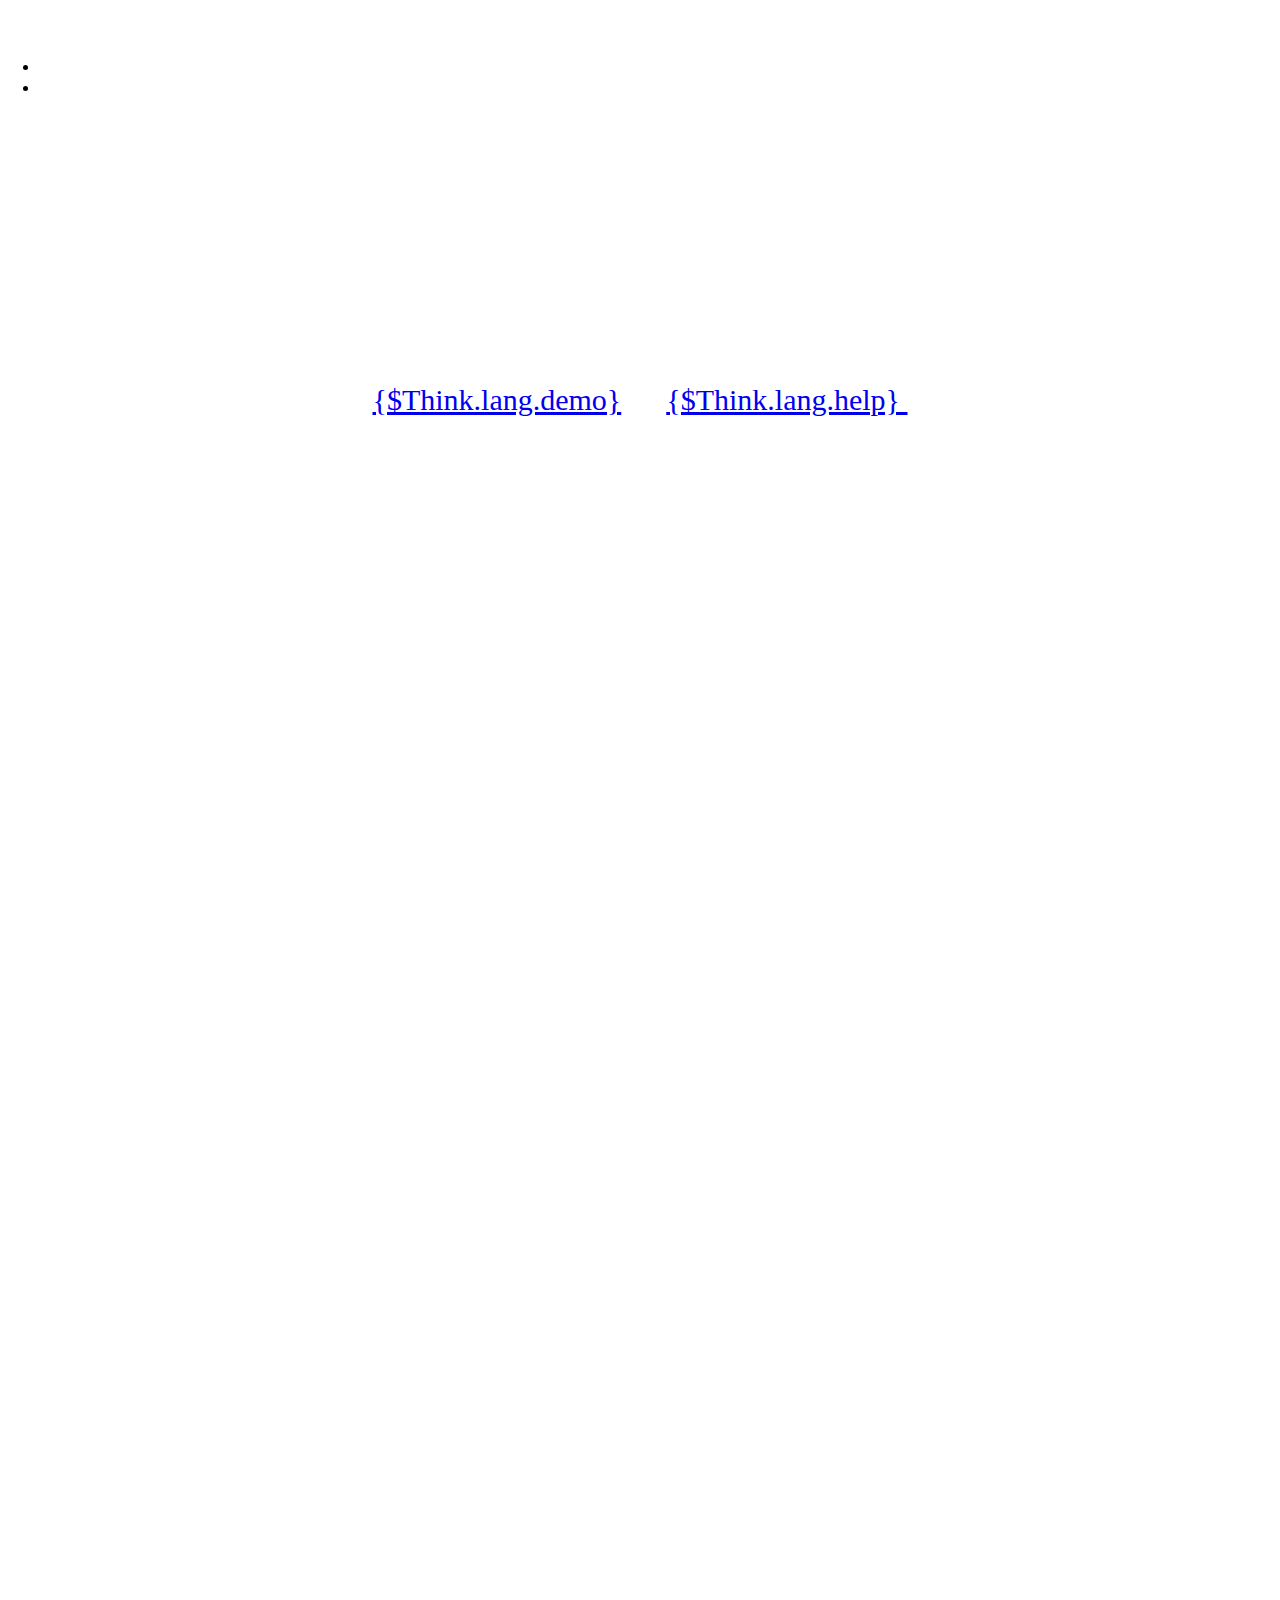
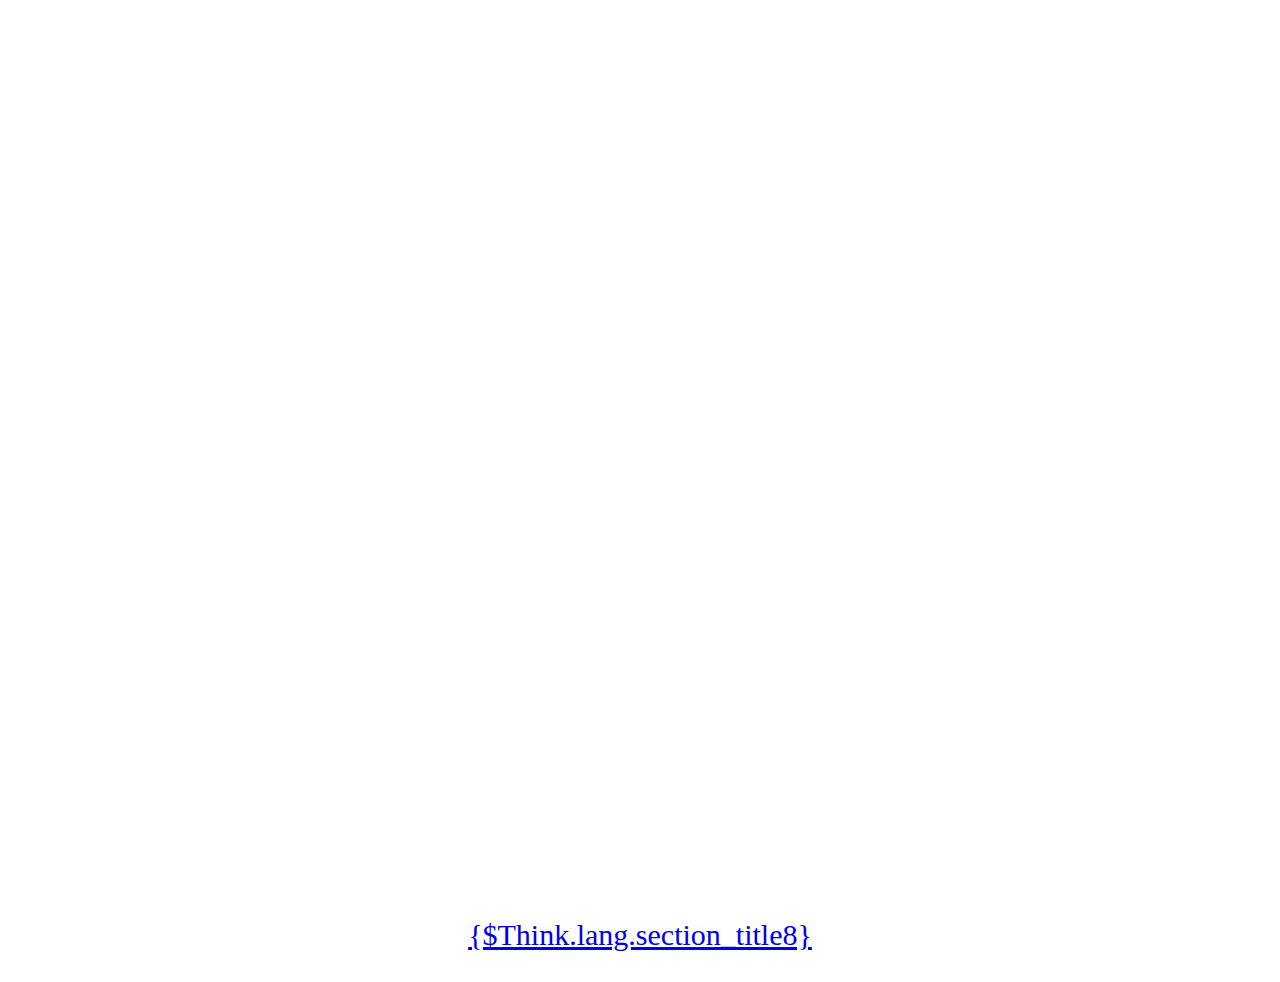
==== Application/Home/View/Index/index.html @ 3ef61725 "resolve it might be" ====
<!DOCTYPE html>
<html lang="en">
<head>
 <meta charset="UTF-8">
<title>ShowDoc</title>
 <link rel="stylesheet" href="__PUBLIC__/bootstrap/css/bootstrap.min.css">

 <link rel="stylesheet" href="__PUBLIC__/css/jquery.fullPage.css">
 <style>
.section { text-align: center; font: 30px "Microsoft Yahei"; color: #fff;}
.header{
 padding-right: 100px;
 padding-top: 30px;
 font-size: 18px; 
 position: fixed;
    right: 0;
    left: 0;
    z-index: 1030;
    margin-bottom: 0;
}
.header a {
    color: white;
    font-size: 12px;
    font-weight: bold;
}
</style>
</head>

<body>
<div class="row header  ">
  <div class="right pull-right">
    <ul class="inline pull-right">
	  <if condition="$login_user">
	    <li ><a href="{:U('Home/Item/index')}">{$Think.lang.my_item}</a></li>
	    <else />
	    <li ><a href="{:U('Home/User/login')}">{$Think.lang.index_login_or_register}</a></li>
	  </if>
    </ul>
    </div>  
  </div>

<div id="dowebok">
    <div class="section">
        <img src="__PUBLIC__/logo/b_64.png" alt="">
        <h1>{$Think.lang.section_title1}</h1>
        <br>
        <p>{$Think.lang.section_description1}</p>
        <br>
        <p>
            <a class="btn   btn-large " href="{$demo_url}" target="_blank">{$Think.lang.demo}</a>&nbsp;&nbsp;&nbsp;&nbsp;&nbsp;
            <a class="btn  btn-large" href="{$help_url}" target="_blank" >{$Think.lang.help}&nbsp;</i></a>
        </p>
    </div>
    <div class="section">
        <h1>{$Think.lang.section_title2}</h1>
        <br>
        <p> {$Think.lang.section_description2}</p>
        <br>
    </div>
    <div class="section">
        <h1>{$Think.lang.section_title3}</h1>
        <br>
        <p>{$Think.lang.section_description3}</p>
        <br>
    </div>
    <div class="section">
        <h1>{$Think.lang.section_title4}</h1>
        <br>
        <p>{$Think.lang.section_description4}</p>
        <br>
    </div>

    <div class="section">
        <h1>{$Think.lang.section_title5}</h1>
        <br>
        <p>{$Think.lang.section_description5}</p>
        <br>
    </div>

    <div class="section">
        <h1>{$Think.lang.section_title6}</h1>
        <br>
        <p>{$Think.lang.section_description6}</p>
        <br>
    </div>

    <div class="section">
        <h1>{$Think.lang.section_title7}</h1>
        <br>
        <p>{$Think.lang.section_description7}</p>
        <br>
    </div>
    <div class="section">
        <h1></h1>
        <br>
        <p>{$Think.lang.section_description8}</p>
        <br>
        <p>
            <a class="btn   btn-large " href="{:U('Home/User/register')}">{$Think.lang.section_title8}</a>
        </p>
    </div>
</div>
 <include file="Common/footer" />
<script src="__PUBLIC__/js/jquery.fullPage.min.js"></script>
<script>
$(function(){
    $('#dowebok').fullpage({
        sectionsColor : ['#1bbc9b', '#4BBFC3', '#2C606A', '#f90','#7CBD9D','#A77DC2','#85CE92','#1bbc9b'],
        navigation:true,
    });

    $(window).resize(function(){
        autoScrolling();
    });

    function autoScrolling(){
        var $ww = $(window).width();
        if($ww < 1024){
            $.fn.fullpage.setAutoScrolling(false);
        } else {
            $.fn.fullpage.setAutoScrolling(true);
        }
    }

    autoScrolling();
});
</script>
</body>
</html>
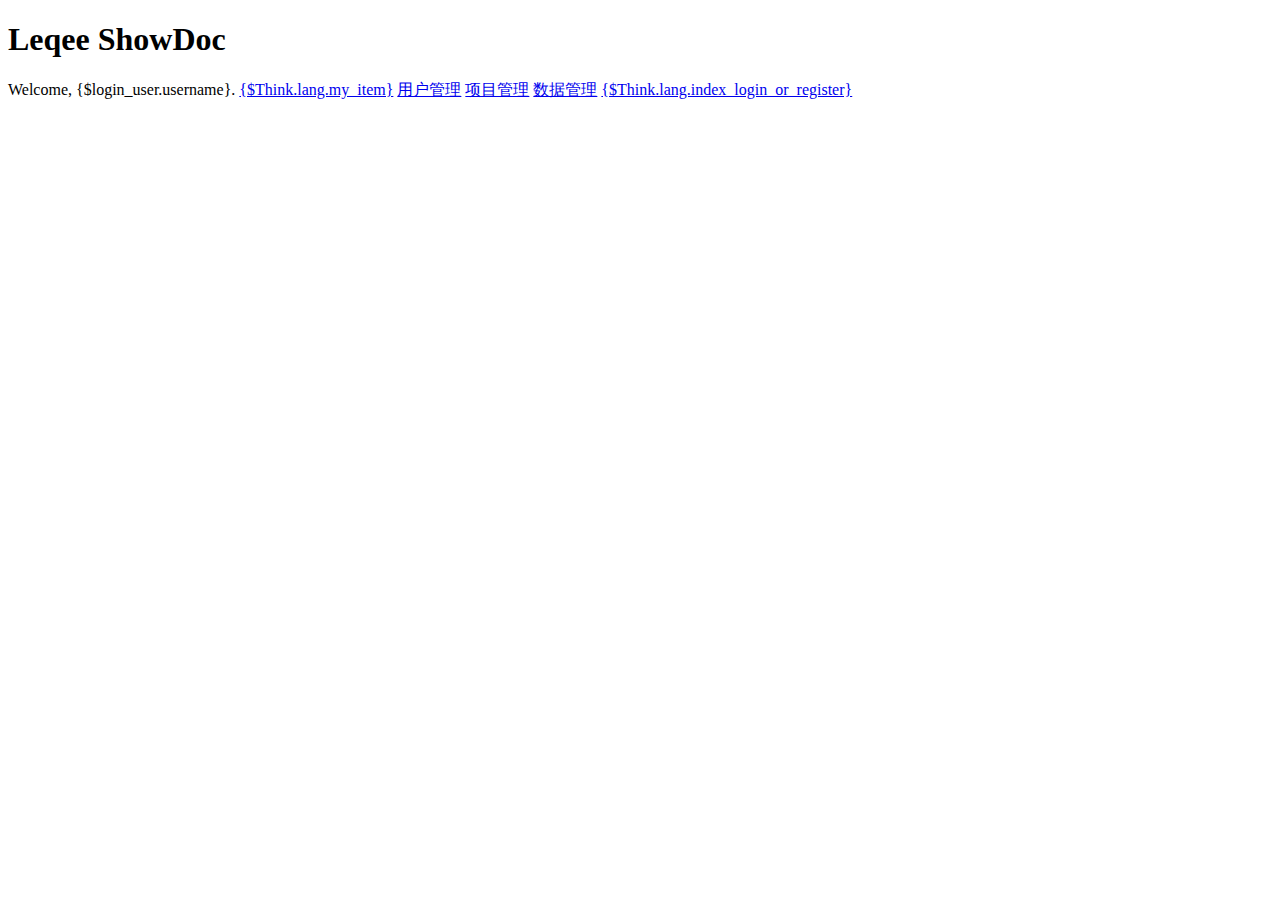
==== commit 47d1f624: "Modify" ====
--- a/Application/Home/View/Index/index.html
+++ b/Application/Home/View/Index/index.html
@@ -1,130 +1,23 @@
-
 <!DOCTYPE html>
-<html lang="en">
+<html>
 <head>
- <meta charset="UTF-8">
-<title>ShowDoc</title>
- <link rel="stylesheet" href="__PUBLIC__/bootstrap/css/bootstrap.min.css">
-
- <link rel="stylesheet" href="__PUBLIC__/css/jquery.fullPage.css">
- <style>
-.section { text-align: center; font: 30px "Microsoft Yahei"; color: #fff;}
-.header{
- padding-right: 100px;
- padding-top: 30px;
- font-size: 18px; 
- position: fixed;
-    right: 0;
-    left: 0;
-    z-index: 1030;
-    margin-bottom: 0;
-}
-.header a {
-    color: white;
-    font-size: 12px;
-    font-weight: bold;
-}
-</style>
+    <meta charset="utf-8">
+    <title>ShowDoc For Leqee</title>
 </head>
-
 <body>
-<div class="row header  ">
-  <div class="right pull-right">
-    <ul class="inline pull-right">
-	  <if condition="$login_user">
-	    <li ><a href="{:U('Home/Item/index')}">{$Think.lang.my_item}</a></li>
-	    <else />
-	    <li ><a href="{:U('Home/User/login')}">{$Think.lang.index_login_or_register}</a></li>
-	  </if>
-    </ul>
-    </div>  
-  </div>
-
-<div id="dowebok">
-    <div class="section">
-        <img src="__PUBLIC__/logo/b_64.png" alt="">
-        <h1>{$Think.lang.section_title1}</h1>
-        <br>
-        <p>{$Think.lang.section_description1}</p>
-        <br>
-        <p>
-            <a class="btn   btn-large " href="{$demo_url}" target="_blank">{$Think.lang.demo}</a>&nbsp;&nbsp;&nbsp;&nbsp;&nbsp;
-            <a class="btn  btn-large" href="{$help_url}" target="_blank" >{$Think.lang.help}&nbsp;</i></a>
-        </p>
+    <h1>Leqee ShowDoc</h1>
+    <div>
+        <if condition="$login_user">
+            Welcome, {$login_user.username}.
+            <a href="{:U('Home/Item/index')}">{$Think.lang.my_item}</a>
+            <if condition="$login_user=='showdoc'">
+            <a href="{:U('Home/Admin/users')}">用户管理</a>
+            <a href="{:U('Home/Admin/digin')}">项目管理</a>
+            <a href="{:U('Home/Test/view_inside')}">数据管理</a>
+            </if>
+        <else />
+            <a href="{:U('Home/User/login')}">{$Think.lang.index_login_or_register}</a>
+        </if>
     </div>
-    <div class="section">
-        <h1>{$Think.lang.section_title2}</h1>
-        <br>
-        <p> {$Think.lang.section_description2}</p>
-        <br>
-    </div>
-    <div class="section">
-        <h1>{$Think.lang.section_title3}</h1>
-        <br>
-        <p>{$Think.lang.section_description3}</p>
-        <br>
-    </div>
-    <div class="section">
-        <h1>{$Think.lang.section_title4}</h1>
-        <br>
-        <p>{$Think.lang.section_description4}</p>
-        <br>
-    </div>
-
-    <div class="section">
-        <h1>{$Think.lang.section_title5}</h1>
-        <br>
-        <p>{$Think.lang.section_description5}</p>
-        <br>
-    </div>
-
-    <div class="section">
-        <h1>{$Think.lang.section_title6}</h1>
-        <br>
-        <p>{$Think.lang.section_description6}</p>
-        <br>
-    </div>
-
-    <div class="section">
-        <h1>{$Think.lang.section_title7}</h1>
-        <br>
-        <p>{$Think.lang.section_description7}</p>
-        <br>
-    </div>
-    <div class="section">
-        <h1></h1>
-        <br>
-        <p>{$Think.lang.section_description8}</p>
-        <br>
-        <p>
-            <a class="btn   btn-large " href="{:U('Home/User/register')}">{$Think.lang.section_title8}</a>
-        </p>
-    </div>
-</div>
- <include file="Common/footer" />
-<script src="__PUBLIC__/js/jquery.fullPage.min.js"></script>
-<script>
-$(function(){
-    $('#dowebok').fullpage({
-        sectionsColor : ['#1bbc9b', '#4BBFC3', '#2C606A', '#f90','#7CBD9D','#A77DC2','#85CE92','#1bbc9b'],
-        navigation:true,
-    });
-
-    $(window).resize(function(){
-        autoScrolling();
-    });
-
-    function autoScrolling(){
-        var $ww = $(window).width();
-        if($ww < 1024){
-            $.fn.fullpage.setAutoScrolling(false);
-        } else {
-            $.fn.fullpage.setAutoScrolling(true);
-        }
-    }
-
-    autoScrolling();
-});
-</script>
 </body>
 </html>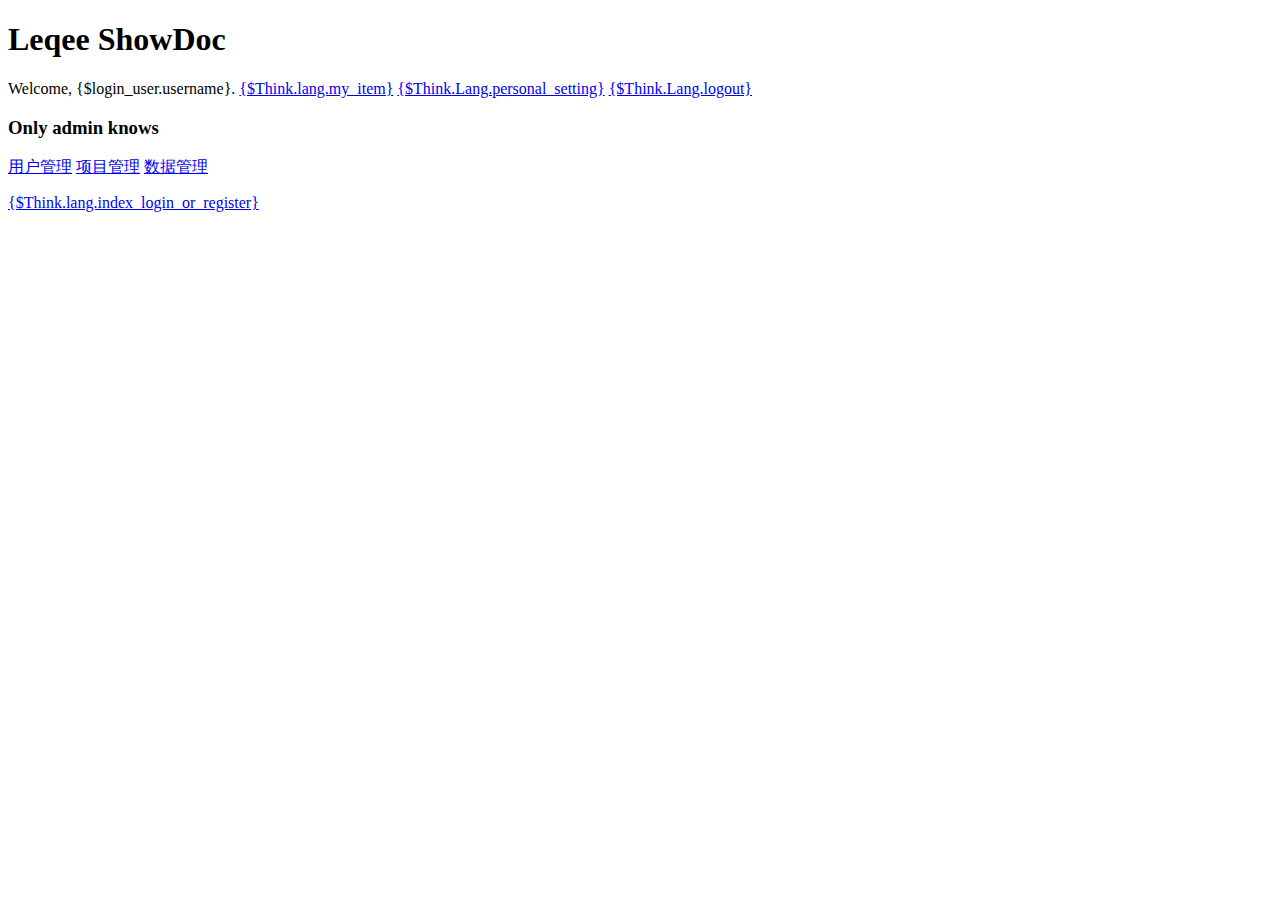
==== commit 69873469: "首页可以登出……" ====
--- a/Application/Home/View/Index/index.html
+++ b/Application/Home/View/Index/index.html
@@ -8,12 +8,19 @@
     <h1>Leqee ShowDoc</h1>
     <div>
         <if condition="$login_user">
-            Welcome, {$login_user.username}.
-            <a href="{:U('Home/Item/index')}">{$Think.lang.my_item}</a>
-            <if condition="$login_user=='showdoc'">
-            <a href="{:U('Home/Admin/users')}">用户管理</a>
-            <a href="{:U('Home/Admin/digin')}">项目管理</a>
-            <a href="{:U('Home/Test/view_inside')}">数据管理</a>
+            <p>
+                Welcome, {$login_user.username}.
+                <a href="{:U('Home/Item/index')}">{$Think.lang.my_item}</a>
+                <a href="{:U('Home/User/setting')}">{$Think.Lang.personal_setting}</a>
+                <a href="{:U('Home/User/exist')}">{$Think.Lang.logout}</a>
+            </p>
+            <if condition="$login_as_admin">
+            <h3>Only admin knows</h3>
+            <p>
+                <a href="{:U('Home/Admin/users')}">用户管理</a>
+                <a href="{:U('Home/Admin/digin')}">项目管理</a>
+                <a href="{:U('Home/Test/view_inside')}">数据管理</a>
+            </p>
             </if>
         <else />
             <a href="{:U('Home/User/login')}">{$Think.lang.index_login_or_register}</a>
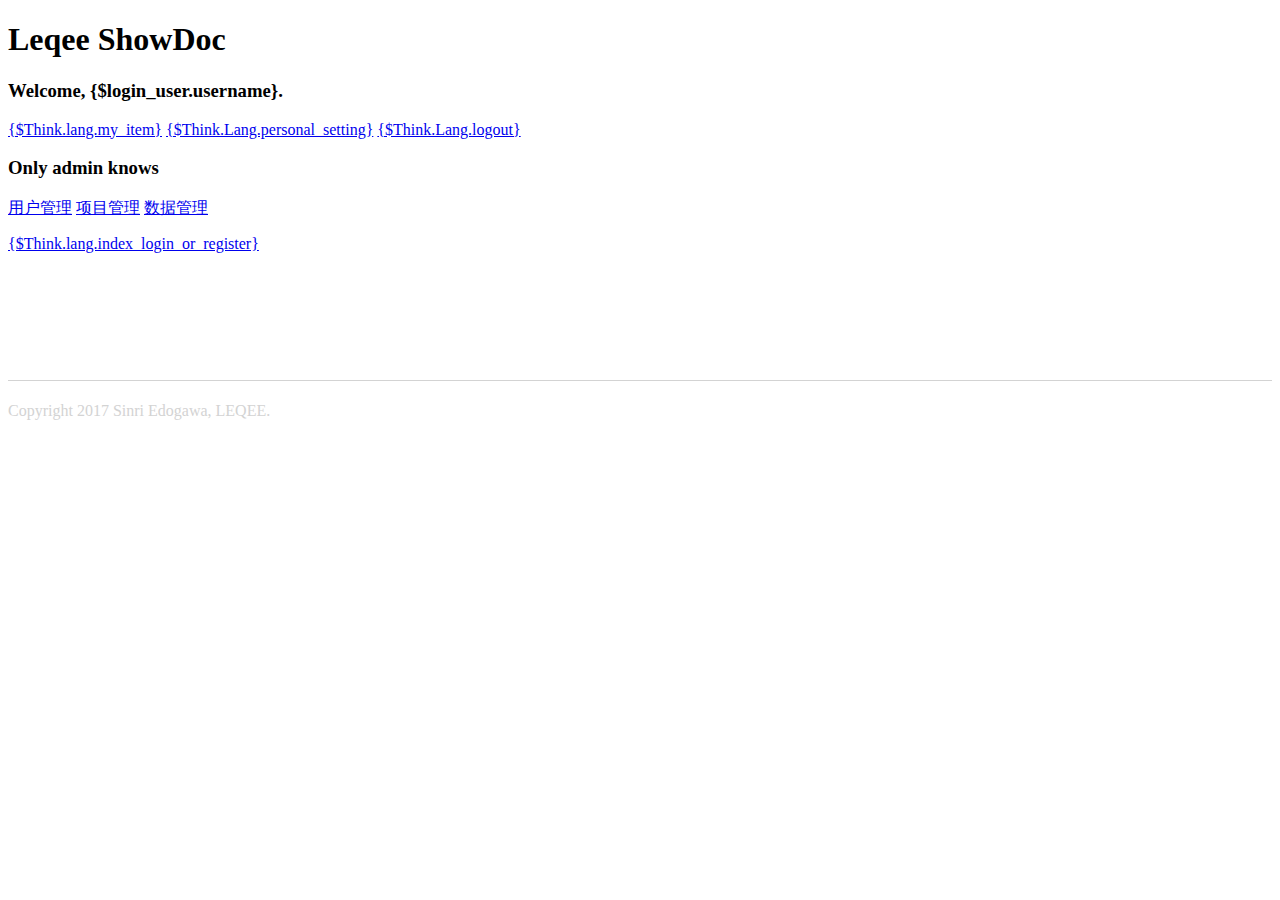
==== commit c3c520d6: "index style" ====
--- a/Application/Home/View/Index/index.html
+++ b/Application/Home/View/Index/index.html
@@ -6,10 +6,10 @@
 </head>
 <body>
     <h1>Leqee ShowDoc</h1>
-    <div>
+    <div style="min-height:300px;">
         <if condition="$login_user">
+            <h3>Welcome, {$login_user.username}.</h3>
             <p>
-                Welcome, {$login_user.username}.
                 <a href="{:U('Home/Item/index')}">{$Think.lang.my_item}</a>
                 <a href="{:U('Home/User/setting')}">{$Think.Lang.personal_setting}</a>
                 <a href="{:U('Home/User/exist')}">{$Think.Lang.logout}</a>
@@ -26,5 +26,8 @@
             <a href="{:U('Home/User/login')}">{$Think.lang.index_login_or_register}</a>
         </if>
     </div>
+    <div style="padding-top: 5px;border-top: 1px solid lightgray;">
+        <p style="color:lightgray;">Copyright 2017 Sinri Edogawa, LEQEE.</p>
+    </div>
 </body>
 </html>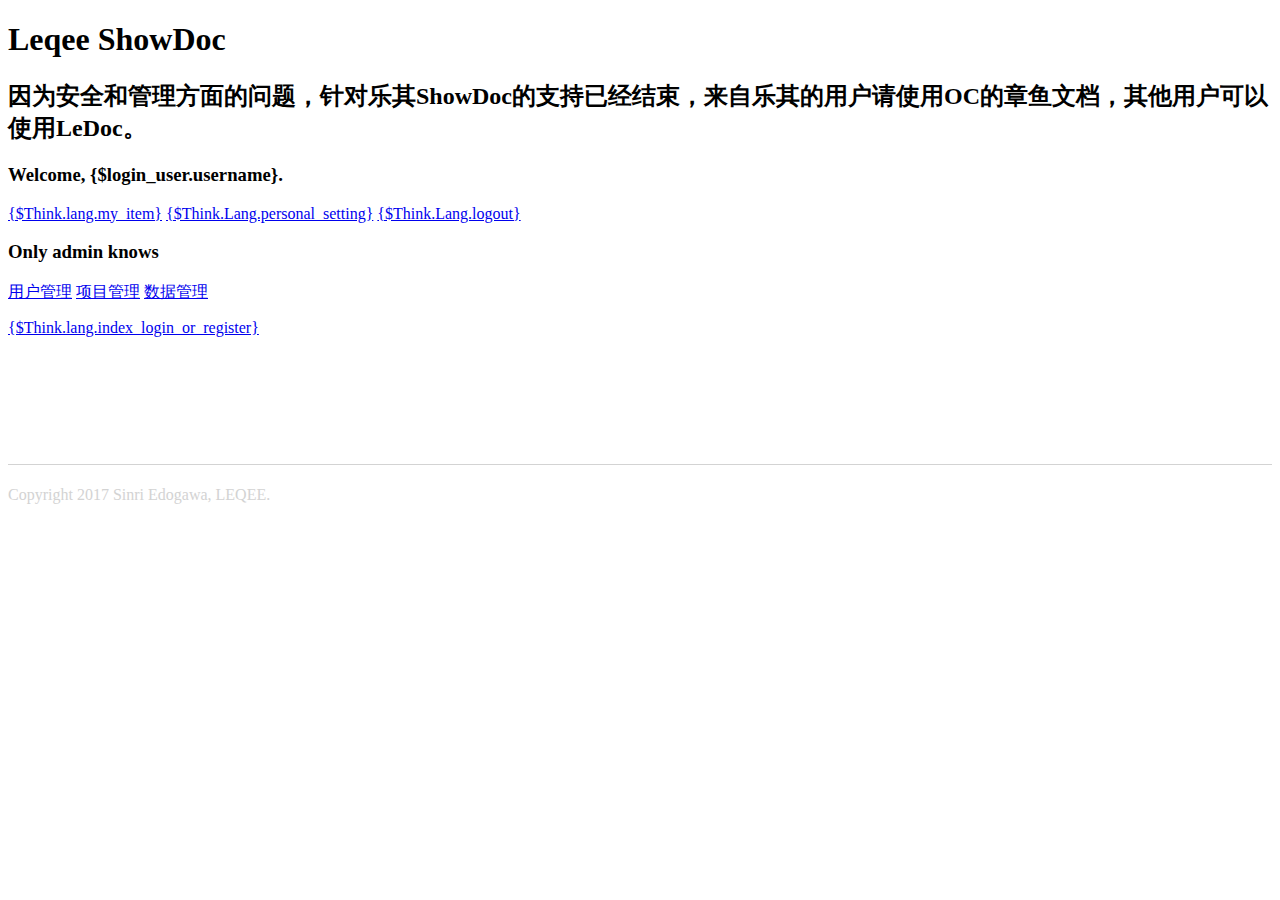
==== commit 12e510e9: "通过禁止新用户注册来事实上废止之" ====
--- a/Application/Home/View/Index/index.html
+++ b/Application/Home/View/Index/index.html
@@ -6,6 +6,7 @@
 </head>
 <body>
     <h1>Leqee ShowDoc</h1>
+    <h2>因为安全和管理方面的问题，针对乐其ShowDoc的支持已经结束，来自乐其的用户请使用OC的章鱼文档，其他用户可以使用LeDoc。</h2>
     <div style="min-height:300px;">
         <if condition="$login_user">
             <h3>Welcome, {$login_user.username}.</h3>
